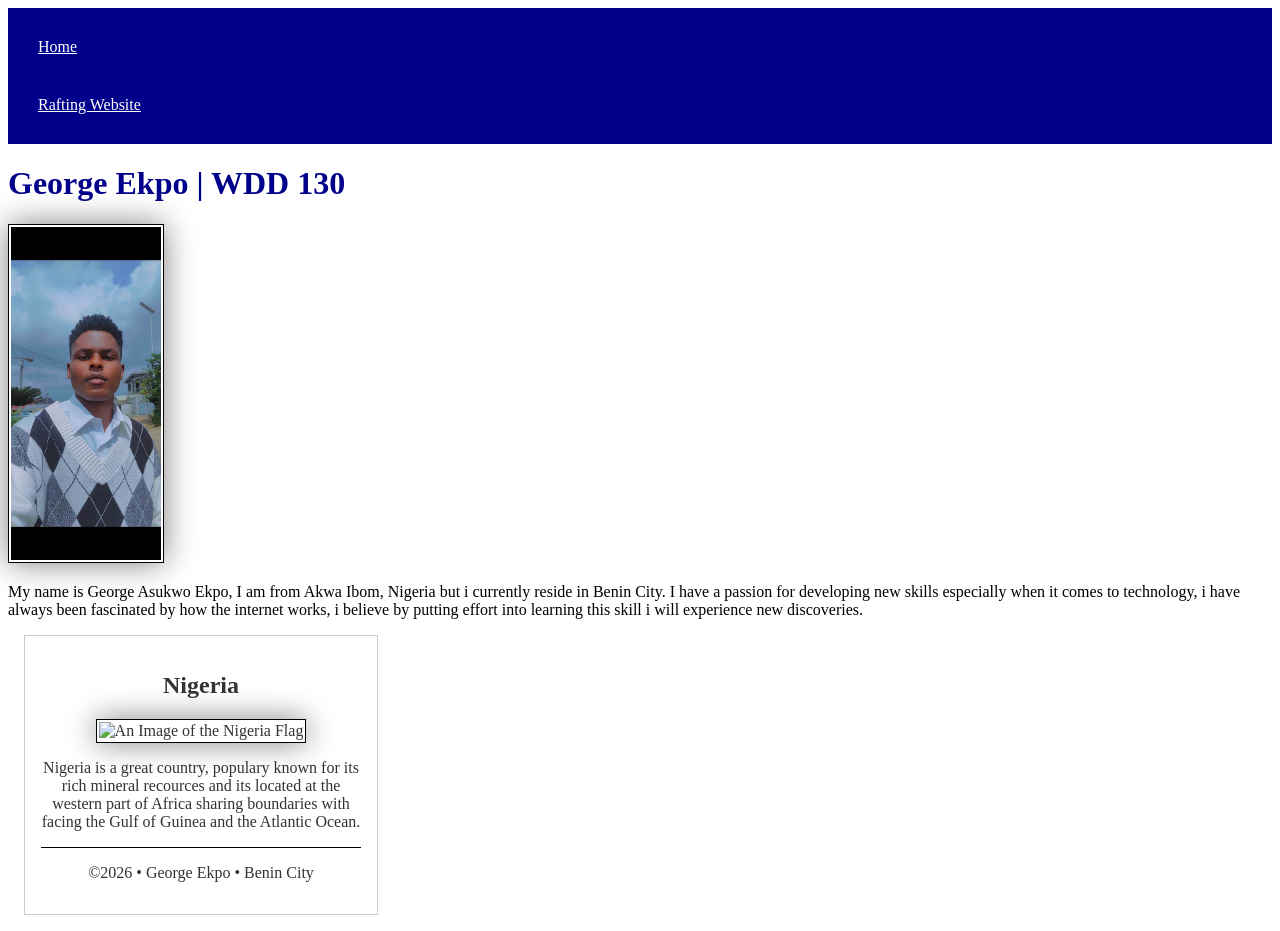
==== index.html @ df473d3a "author changed" ====
<!DOCTYPE html>
<html lang="en-US">

<head>
    <meta charset="UTF-8">
    <meta name="viewport" content="width=device-width, initial-scale=1.0">
    <title>George Ekpo | WDD 130</title>
    <link rel="stylesheet" href="styles/styles.css">
    <meta name="description"
      content="Official homepage for WDD 130 course, this homepage gives a small information about George Ekpo">
    <meta name="author" content="Brother George Ekpo">
</head>

<body>
    <header>
        <nav>
            <a href="#">Home</a>
            <a href="wwr/">Rafting Website</a>
        </nav>
    </header>
    <main>
        <h1>George Ekpo | WDD 130</h1>
        <img src="images/profile.jpg" alt="George Ekpo." width="200">
        <p>My name is George Asukwo Ekpo, I am from Akwa Ibom, Nigeria but i currently reside in
            Benin City. I have a passion for developing new skills especially when it comes to
            technology, i have
            always been fascinated by how the internet works, i believe by putting effort into
            learning this skill i will experience new discoveries.</p>
    </main>
    <aside>
        <h2>Nigeria</h2>
        <img
          src="https://imgs.search.brave.com/MhjHk-BFTGhOJgQpG6z3dh40msoeqJeo_bu00Fcp_IE/rs:fit:860:0:0:0/g:ce/aHR0cHM6Ly90NC5m/dGNkbi5uZXQvanBn/LzE4LzgxLzg1Lzc1/LzM2MF9GXzE4ODE4/NTc1OTlfNFYwc05D/bGpVUHpqcTlXWW8w/OXNiV1cxMmxKNkVR/VGsuanBn"
          alt="An Image of the Nigeria Flag">
        <p>Nigeria is a great country, populary known for its rich mineral recources and its located
            at the western part of Africa sharing boundaries with facing the Gulf of Guinea and the
            Atlantic Ocean.</p>
        <footer>
            <p>©2026 • George Ekpo • Benin City</p>
        </footer>
</body>

</html>
---- styles/styles.css ----
nav {
    background-color: darkblue;
    padding: 10px
}

nav a {
    color: white;
    display: block;
    padding: 20px;
}

h1 {
    color: darkblue;
}

img {
    width: 150px;
    height: auto;
    border: 1px solid black;
    padding: 2px;
    box-shadow: 0 0 30px gray;
}

p {
    padding: 0;
}

aside {
    width: 20rem;
    margin: 1rem;
    border: 1px solid rgb(0 0 0 / 0.2);
    padding: 1rem;
    color: #333;
    text-align: center;

}

aside img {
    width: 200px;
    height: auto;
}

main img {
    width: 150px;
    height: auto;

}

footer {
    margin-top: 15px;
    border-top: 1px solid #000;
    text-align: center;
}
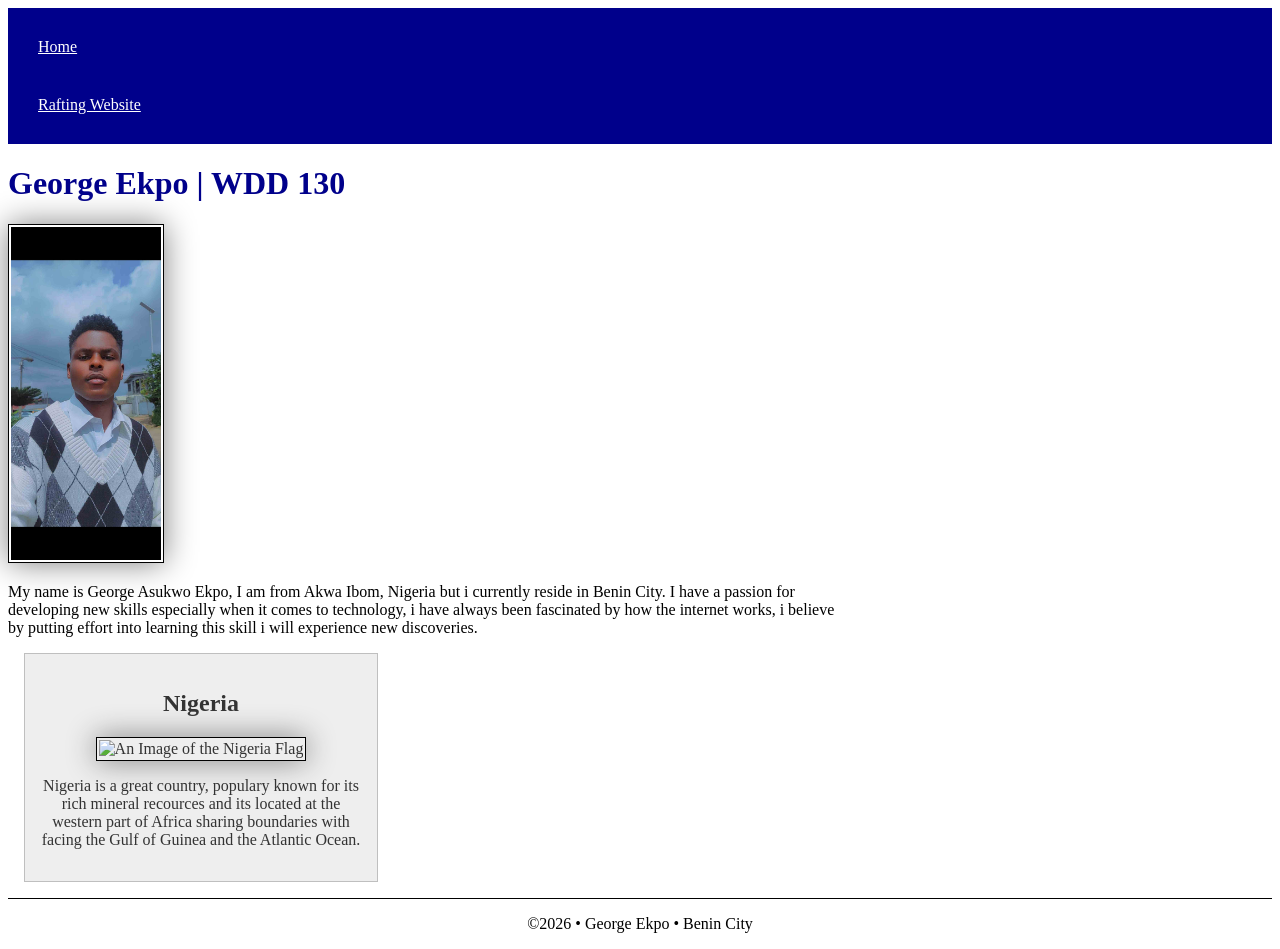
==== commit 4266159b: "3rd changes" ====
--- a/index.html
+++ b/index.html
@@ -35,9 +35,10 @@
         <p>Nigeria is a great country, populary known for its rich mineral recources and its located
             at the western part of Africa sharing boundaries with facing the Gulf of Guinea and the
             Atlantic Ocean.</p>
-        <footer>
-            <p>©2026 • George Ekpo • Benin City</p>
-        </footer>
+    </aside>
+    <footer>
+        <p>©2026 • George Ekpo • Benin City</p>
+    </footer>
 </body>
 
 </html>
--- a/styles/styles.css
+++ b/styles/styles.css
@@ -30,6 +30,7 @@
     margin: 1rem;
     border: 1px solid rgb(0 0 0 / 0.2);
     padding: 1rem;
+    background-color: #eee;
     color: #333;
     text-align: center;
 
@@ -50,4 +51,8 @@
     margin-top: 15px;
     border-top: 1px solid #000;
     text-align: center;
+}
+
+main {
+    max-width: 840px;
 }
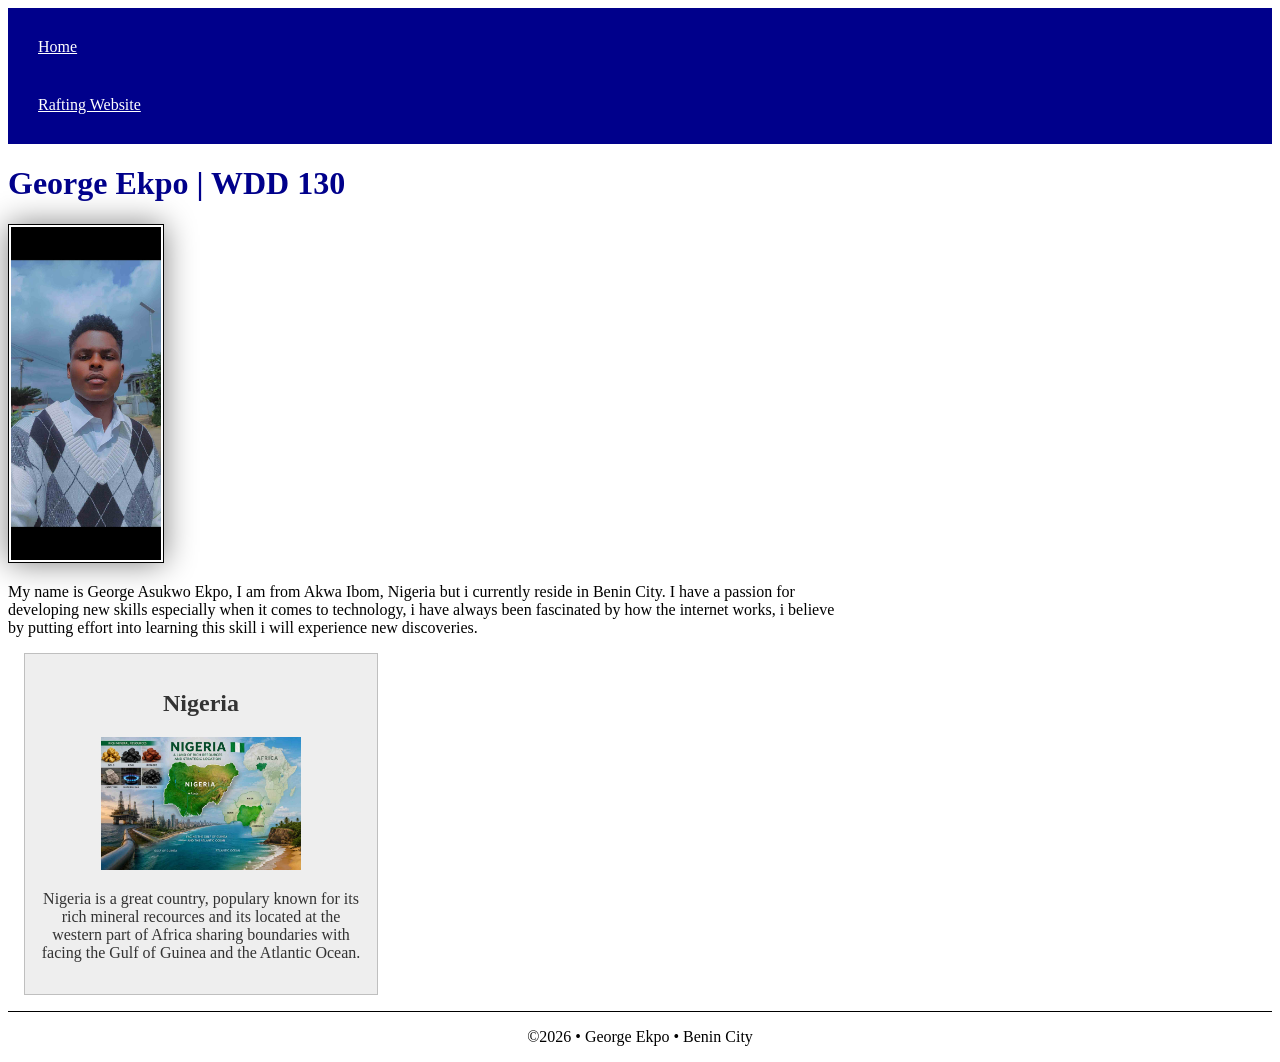
==== commit b3c530eb: "11th july" ====
--- a/index.html
+++ b/index.html
@@ -20,7 +20,7 @@
     </header>
     <main>
         <h1>George Ekpo | WDD 130</h1>
-        <img src="images/profile.jpg" alt="George Ekpo." width="200">
+        <img src="images/profile.jpg" alt="George Ekpo.">
         <p>My name is George Asukwo Ekpo, I am from Akwa Ibom, Nigeria but i currently reside in
             Benin City. I have a passion for developing new skills especially when it comes to
             technology, i have
@@ -29,9 +29,8 @@
     </main>
     <aside>
         <h2>Nigeria</h2>
-        <img
-          src="https://imgs.search.brave.com/MhjHk-BFTGhOJgQpG6z3dh40msoeqJeo_bu00Fcp_IE/rs:fit:860:0:0:0/g:ce/aHR0cHM6Ly90NC5m/dGNkbi5uZXQvanBn/LzE4LzgxLzg1Lzc1/LzM2MF9GXzE4ODE4/NTc1OTlfNFYwc05D/bGpVUHpqcTlXWW8w/OXNiV1cxMmxKNkVR/VGsuanBn"
-          alt="An Image of the Nigeria Flag">
+        <img src="images/Nigeria1.jpeg"
+          alt="Illustration showing the Nigeria resources, location in West Africa and close landmarks">
         <p>Nigeria is a great country, populary known for its rich mineral recources and its located
             at the western part of Africa sharing boundaries with facing the Gulf of Guinea and the
             Atlantic Ocean.</p>
--- a/styles/styles.css
+++ b/styles/styles.css
@@ -1,6 +1,6 @@
 nav {
     background-color: darkblue;
-    padding: 10px
+    padding: 10px;
 }
 
 nav a {
@@ -13,7 +13,11 @@
     color: darkblue;
 }
 
-img {
+main {
+    max-width: 840px;
+}
+
+main img {
     width: 150px;
     height: auto;
     border: 1px solid black;
@@ -33,7 +37,6 @@
     background-color: #eee;
     color: #333;
     text-align: center;
-
 }
 
 aside img {
@@ -41,18 +44,8 @@
     height: auto;
 }
 
-main img {
-    width: 150px;
-    height: auto;
-
-}
-
 footer {
     margin-top: 15px;
     border-top: 1px solid #000;
     text-align: center;
-}
-
-main {
-    max-width: 840px;
 }
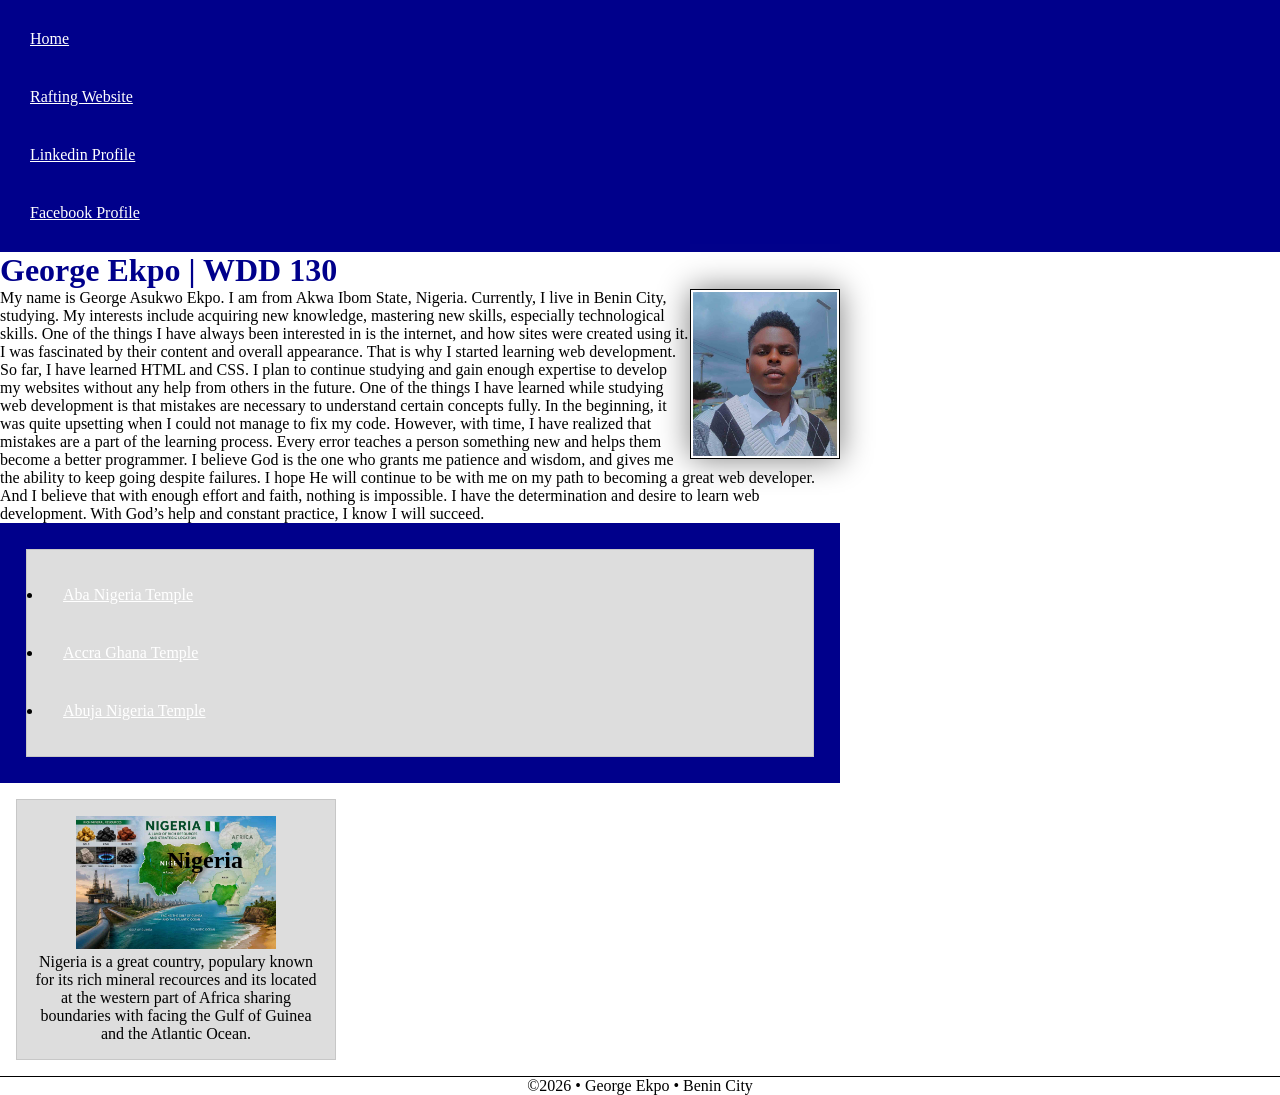
==== commit 271bca11: "week3" ====
--- a/index.html
+++ b/index.html
@@ -16,20 +16,55 @@
         <nav>
             <a href="#">Home</a>
             <a href="wwr/">Rafting Website</a>
+            <a href="https://linkedin.com">Linkedin Profile</a>
+            <a href="https://facebook.com">Facebook Profile</a>
         </nav>
     </header>
     <main>
         <h1>George Ekpo | WDD 130</h1>
         <img src="images/profile.jpg" alt="George Ekpo.">
-        <p>My name is George Asukwo Ekpo, I am from Akwa Ibom, Nigeria but i currently reside in
-            Benin City. I have a passion for developing new skills especially when it comes to
-            technology, i have
-            always been fascinated by how the internet works, i believe by putting effort into
-            learning this skill i will experience new discoveries.</p>
+        <p>My name is George Asukwo Ekpo. I am from Akwa Ibom State, Nigeria. Currently, I live in
+            Benin City,
+            studying. My interests include acquiring new knowledge, mastering new skills, especially
+            technological skills. One of the things I have always been interested in is the
+            internet, and how
+            sites were created using it. I was fascinated by their content and overall appearance.
+            That is why I
+            started learning web development. So far, I have learned HTML and CSS. I plan to
+            continue studying
+            and gain enough expertise to develop my websites without any help from others in the
+            future.
+            One of the things I have learned while studying web development is that mistakes are
+            necessary to
+            understand certain concepts fully. In the beginning, it was quite upsetting when I could
+            not manage
+            to fix my code. However, with time, I have realized that mistakes are a part of the
+            learning
+            process. Every error teaches a person something new and helps them become a better
+            programmer. I
+            believe God is the one who grants me patience and wisdom, and gives me the ability to
+            keep going
+            despite failures. I hope He will continue to be with me on my path to becoming a great
+            web
+            developer. And I believe that with enough effort and faith, nothing is impossible. I
+            have the
+            determination and desire to learn web development. With God’s help and constant
+            practice, I know I
+            will succeed.</p>
+        <nav>
+            <ul class="box">
+                <li><a href="https://www.churchofjesuschrist.org/temples/details/aba-nigeria-temple?lang=eng"
+                      target="_blank">Aba Nigeria Temple</a></li>
+                <li><a href="https://www.churchofjesuschrist.org/temples/details/accra-ghana-temple?lang=eng"
+                      target="_blank">Accra Ghana Temple</a></li>
+                <li><a href="https://www.churchofjesuschrist.org/temples/details/abuja-nigeria-temple?lang=eng"
+                      target="_blank">Abuja Nigeria Temple</a></li>
+            </ul>
+        </nav>
     </main>
-    <aside>
+    <aside class="box">
         <h2>Nigeria</h2>
-        <img src="images/Nigeria1.jpeg"
+        <img src="images/nigeria.jpeg"
           alt="Illustration showing the Nigeria resources, location in West Africa and close landmarks">
         <p>Nigeria is a great country, populary known for its rich mineral recources and its located
             at the western part of Africa sharing boundaries with facing the Gulf of Guinea and the
--- a/styles/styles.css
+++ b/styles/styles.css
@@ -1,3 +1,9 @@
+* {
+    margin: 0;
+    padding: 0;
+    box-sizing: border-box;
+}
+
 nav {
     background-color: darkblue;
     padding: 10px;
@@ -23,6 +29,7 @@
     border: 1px solid black;
     padding: 2px;
     box-shadow: 0 0 30px gray;
+    float: right;
 }
 
 p {
@@ -37,6 +44,7 @@
     background-color: #eee;
     color: #333;
     text-align: center;
+    position: relative;
 }
 
 aside img {
@@ -48,4 +56,19 @@
     margin-top: 15px;
     border-top: 1px solid #000;
     text-align: center;
+}
+
+/* Class Selectors */
+.box {
+    margin: 1rem;
+    border: 1px solid rgb(0 0 0 / 10%);
+    padding: 1rem;
+    background-color: #ddd;
+    color: #000;
+}
+
+aside h2 {
+    position: absolute;
+    top: 47px;
+    left: 150px;
 }
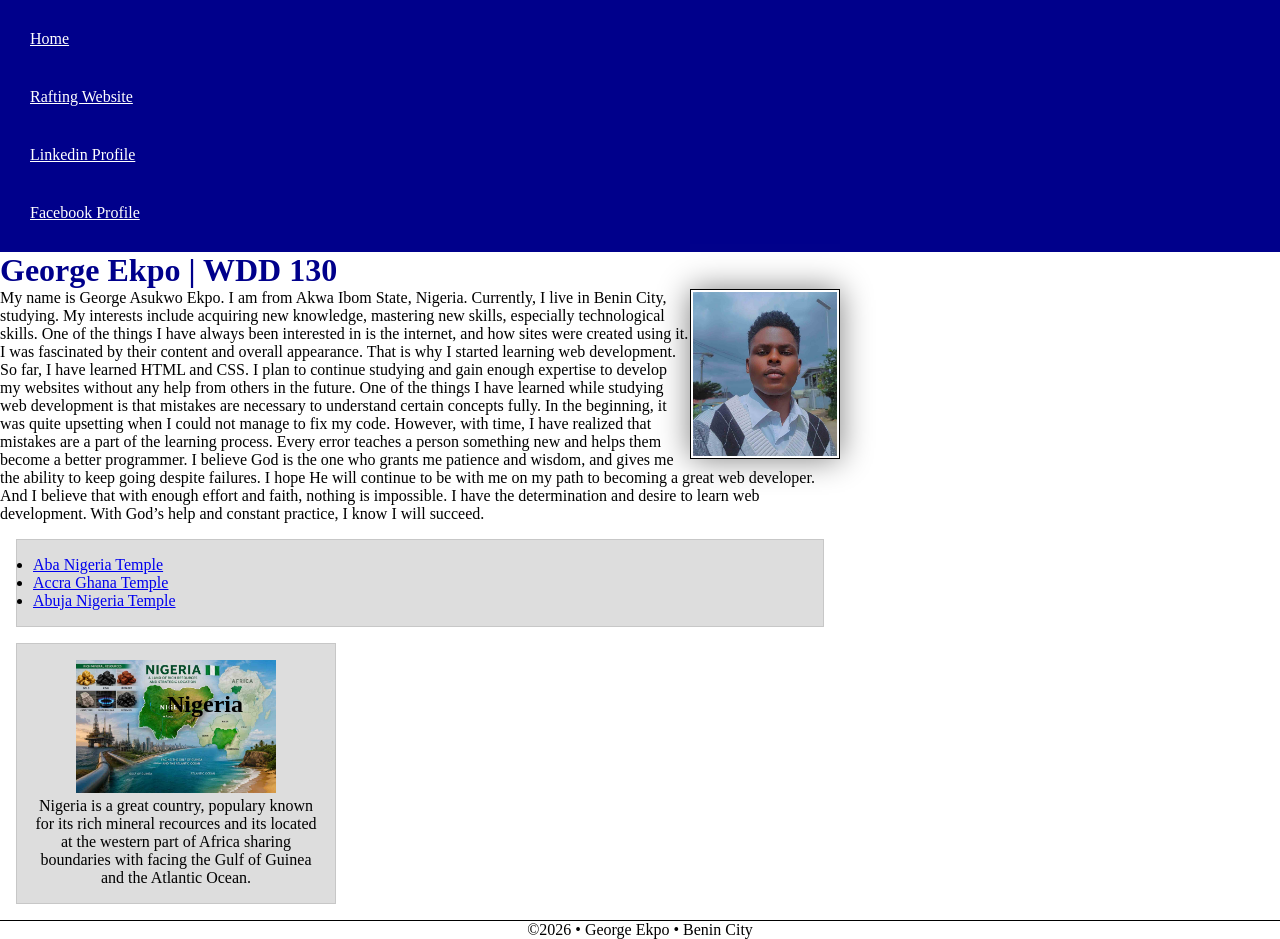
==== commit a03c0d59: "wk3 2nd push" ====
--- a/index.html
+++ b/index.html
@@ -51,16 +51,14 @@
             determination and desire to learn web development. With God’s help and constant
             practice, I know I
             will succeed.</p>
-        <nav>
-            <ul class="box">
-                <li><a href="https://www.churchofjesuschrist.org/temples/details/aba-nigeria-temple?lang=eng"
-                      target="_blank">Aba Nigeria Temple</a></li>
-                <li><a href="https://www.churchofjesuschrist.org/temples/details/accra-ghana-temple?lang=eng"
-                      target="_blank">Accra Ghana Temple</a></li>
-                <li><a href="https://www.churchofjesuschrist.org/temples/details/abuja-nigeria-temple?lang=eng"
-                      target="_blank">Abuja Nigeria Temple</a></li>
-            </ul>
-        </nav>
+        <ul class="box">
+            <li><a href="https://www.churchofjesuschrist.org/temples/details/aba-nigeria-temple?lang=eng"
+                  target="_blank">Aba Nigeria Temple</a></li>
+            <li><a href="https://www.churchofjesuschrist.org/temples/details/accra-ghana-temple?lang=eng"
+                  target="_blank">Accra Ghana Temple</a></li>
+            <li><a href="https://www.churchofjesuschrist.org/temples/details/abuja-nigeria-temple?lang=eng"
+                  target="_blank">Abuja Nigeria Temple</a></li>
+        </ul>
     </main>
     <aside class="box">
         <h2>Nigeria</h2>
--- a/styles/styles.css
+++ b/styles/styles.css
@@ -38,11 +38,6 @@
 
 aside {
     width: 20rem;
-    margin: 1rem;
-    border: 1px solid rgb(0 0 0 / 0.2);
-    padding: 1rem;
-    background-color: #eee;
-    color: #333;
     text-align: center;
     position: relative;
 }
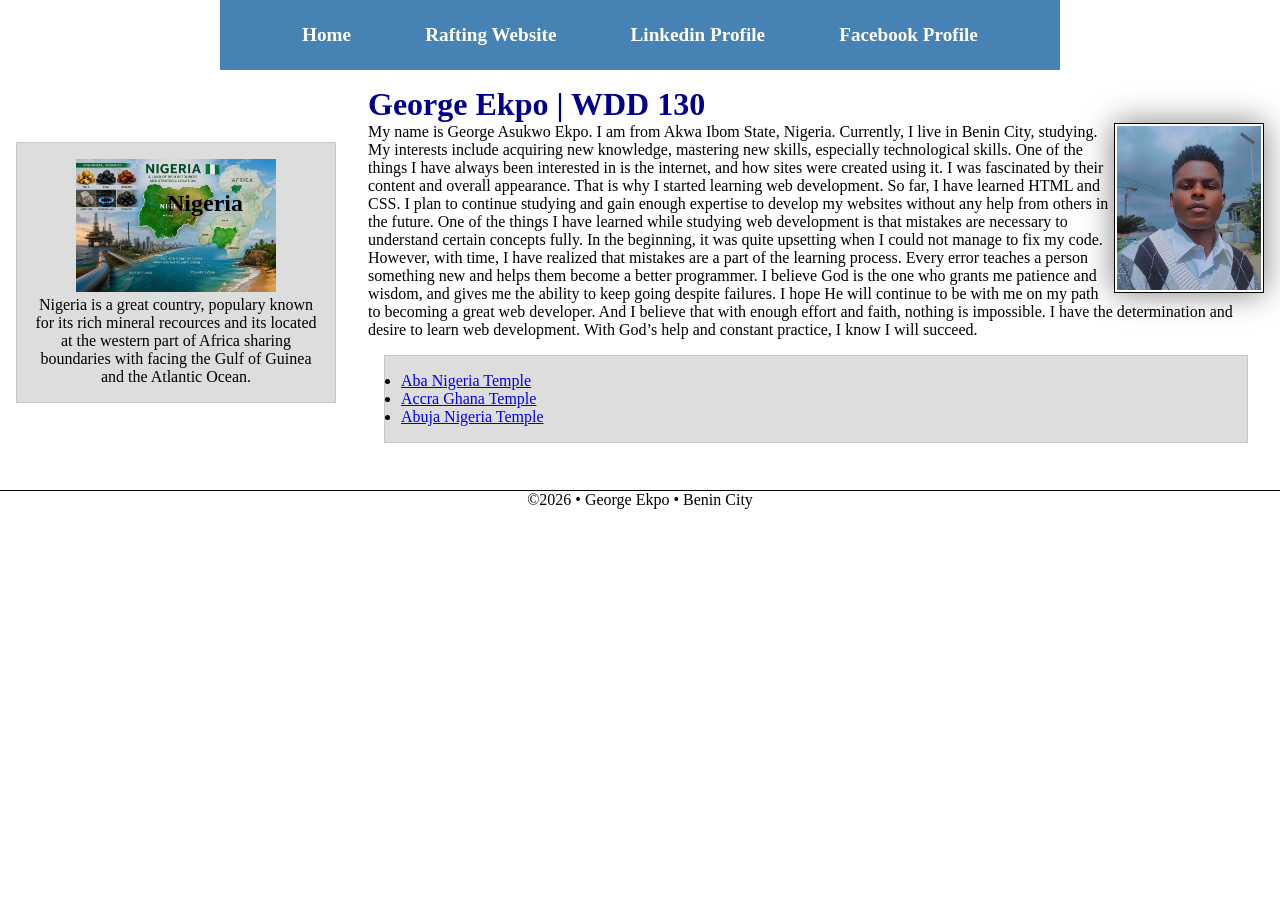
==== commit 3935651f: "wk4" ====
--- a/index.html
+++ b/index.html
@@ -20,54 +20,64 @@
             <a href="https://facebook.com">Facebook Profile</a>
         </nav>
     </header>
-    <main>
-        <h1>George Ekpo | WDD 130</h1>
-        <img src="images/profile.jpg" alt="George Ekpo.">
-        <p>My name is George Asukwo Ekpo. I am from Akwa Ibom State, Nigeria. Currently, I live in
-            Benin City,
-            studying. My interests include acquiring new knowledge, mastering new skills, especially
-            technological skills. One of the things I have always been interested in is the
-            internet, and how
-            sites were created using it. I was fascinated by their content and overall appearance.
-            That is why I
-            started learning web development. So far, I have learned HTML and CSS. I plan to
-            continue studying
-            and gain enough expertise to develop my websites without any help from others in the
-            future.
-            One of the things I have learned while studying web development is that mistakes are
-            necessary to
-            understand certain concepts fully. In the beginning, it was quite upsetting when I could
-            not manage
-            to fix my code. However, with time, I have realized that mistakes are a part of the
-            learning
-            process. Every error teaches a person something new and helps them become a better
-            programmer. I
-            believe God is the one who grants me patience and wisdom, and gives me the ability to
-            keep going
-            despite failures. I hope He will continue to be with me on my path to becoming a great
-            web
-            developer. And I believe that with enough effort and faith, nothing is impossible. I
-            have the
-            determination and desire to learn web development. With God’s help and constant
-            practice, I know I
-            will succeed.</p>
-        <ul class="box">
-            <li><a href="https://www.churchofjesuschrist.org/temples/details/aba-nigeria-temple?lang=eng"
-                  target="_blank">Aba Nigeria Temple</a></li>
-            <li><a href="https://www.churchofjesuschrist.org/temples/details/accra-ghana-temple?lang=eng"
-                  target="_blank">Accra Ghana Temple</a></li>
-            <li><a href="https://www.churchofjesuschrist.org/temples/details/abuja-nigeria-temple?lang=eng"
-                  target="_blank">Abuja Nigeria Temple</a></li>
-        </ul>
-    </main>
-    <aside class="box">
-        <h2>Nigeria</h2>
-        <img src="images/nigeria.jpeg"
-          alt="Illustration showing the Nigeria resources, location in West Africa and close landmarks">
-        <p>Nigeria is a great country, populary known for its rich mineral recources and its located
-            at the western part of Africa sharing boundaries with facing the Gulf of Guinea and the
-            Atlantic Ocean.</p>
-    </aside>
+    <div class="grid">
+        <main>
+            <h1>George Ekpo | WDD 130</h1>
+            <img src="images/profile.jpg" alt="George Ekpo.">
+            <p>My name is George Asukwo Ekpo. I am from Akwa Ibom State, Nigeria. Currently, I live
+                in
+                Benin City,
+                studying. My interests include acquiring new knowledge, mastering new skills,
+                especially
+                technological skills. One of the things I have always been interested in is the
+                internet, and how
+                sites were created using it. I was fascinated by their content and overall
+                appearance.
+                That is why I
+                started learning web development. So far, I have learned HTML and CSS. I plan to
+                continue studying
+                and gain enough expertise to develop my websites without any help from others in the
+                future.
+                One of the things I have learned while studying web development is that mistakes are
+                necessary to
+                understand certain concepts fully. In the beginning, it was quite upsetting when I
+                could
+                not manage
+                to fix my code. However, with time, I have realized that mistakes are a part of the
+                learning
+                process. Every error teaches a person something new and helps them become a better
+                programmer. I
+                believe God is the one who grants me patience and wisdom, and gives me the ability
+                to
+                keep going
+                despite failures. I hope He will continue to be with me on my path to becoming a
+                great
+                web
+                developer. And I believe that with enough effort and faith, nothing is impossible. I
+                have the
+                determination and desire to learn web development. With God’s help and constant
+                practice, I know I
+                will succeed.</p>
+            <ul class="box">
+                <li><a href="https://www.churchofjesuschrist.org/temples/details/aba-nigeria-temple?lang=eng"
+                      target="_blank">Aba Nigeria Temple</a></li>
+                <li><a href="https://www.churchofjesuschrist.org/temples/details/accra-ghana-temple?lang=eng"
+                      target="_blank">Accra Ghana Temple</a></li>
+                <li><a href="https://www.churchofjesuschrist.org/temples/details/abuja-nigeria-temple?lang=eng"
+                      target="_blank">Abuja Nigeria Temple</a></li>
+            </ul>
+        </main>
+        <aside class="box">
+            <h2>Nigeria</h2>
+            <img src="images/nigeria.jpeg"
+              alt="Illustration showing the Nigeria resources, location in West Africa and close landmarks">
+            <p>Nigeria is a great country, populary known for its rich mineral recources and its
+                located
+                at the western part of Africa sharing boundaries with facing the Gulf of Guinea and
+                the
+                Atlantic Ocean.</p>
+        </aside>
+    </div>
     <footer>
         <p>©2026 • George Ekpo • Benin City</p>
     </footer>
--- a/styles/styles.css
+++ b/styles/styles.css
@@ -4,23 +4,42 @@
     box-sizing: border-box;
 }
 
+header,
+.grid footer {
+    max-width: 840px;
+    margin: 0 auto;
+}
+
 nav {
-    background-color: darkblue;
-    padding: 10px;
+    background-color: steelblue;
+    padding: 1rem;
+    display: flex;
+    justify-content: space-evenly;
+    align-items: center;
 }
 
 nav a {
-    color: white;
     display: block;
-    padding: 20px;
+    padding: 0.5rem;
+    text-decoration: none;
+    font-size: 1.2rem;
+    font-weight: 700;
+    color: #fff;
 }
 
 h1 {
     color: darkblue;
+    border: 0 0 1 0;
+}
+
+.grid {
+    display: grid;
+    align-items: center;
 }
 
 main {
-    max-width: 840px;
+    grid-column: 2/3;
+    margin: 1rem;
 }
 
 main img {
@@ -40,6 +59,9 @@
     width: 20rem;
     text-align: center;
     position: relative;
+    position: relative;
+    grid-column: 1/2;
+    grid-row: 1/2;
 }
 
 aside img {
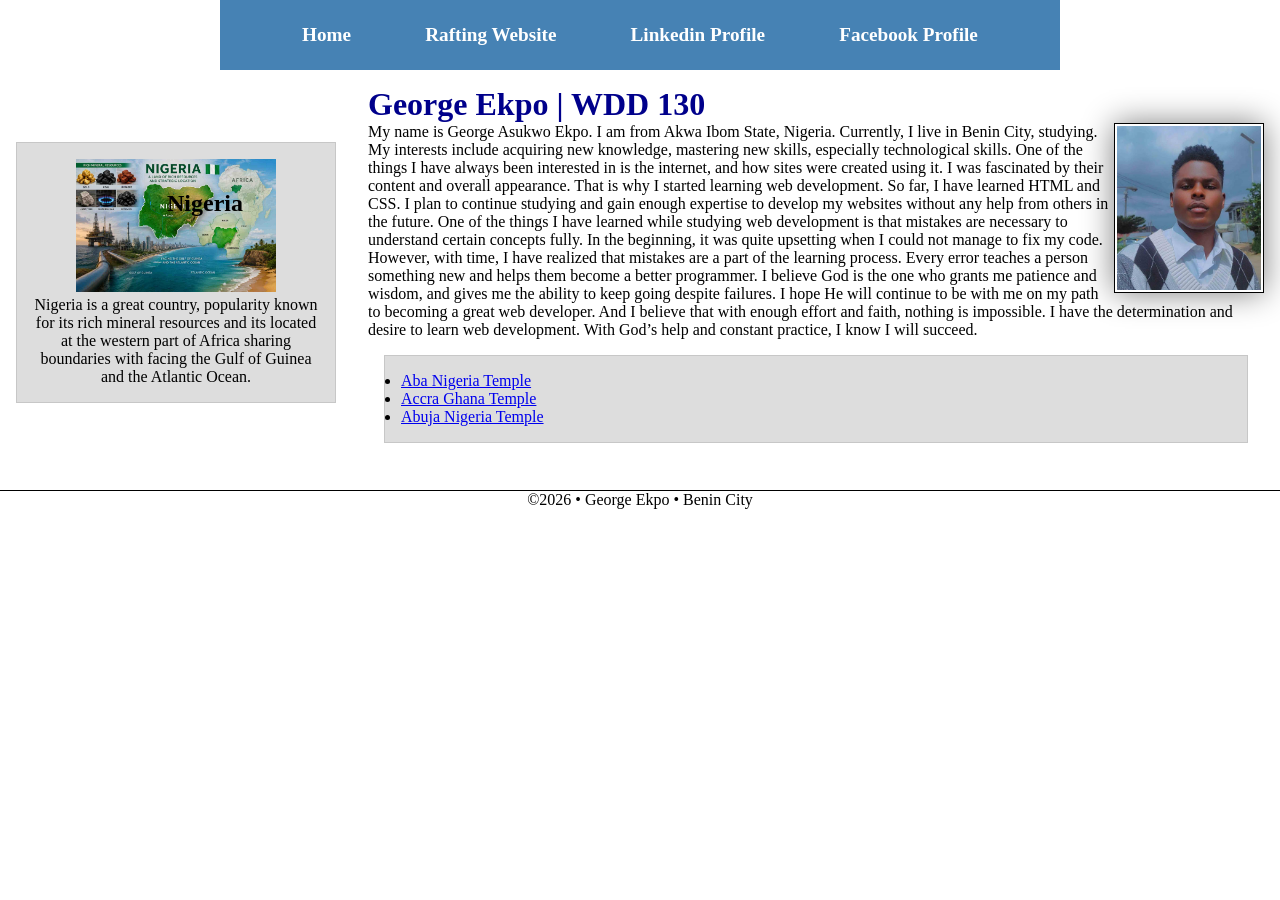
==== commit a8325eec: "changing to match naming convention" ====
--- a/index.html
+++ b/index.html
@@ -71,7 +71,7 @@
             <h2>Nigeria</h2>
             <img src="images/nigeria.jpeg"
               alt="Illustration showing the Nigeria resources, location in West Africa and close landmarks">
-            <p>Nigeria is a great country, populary known for its rich mineral recources and its
+            <p>Nigeria is a great country, popularity known for its rich mineral resources and its
                 located
                 at the western part of Africa sharing boundaries with facing the Gulf of Guinea and
                 the
